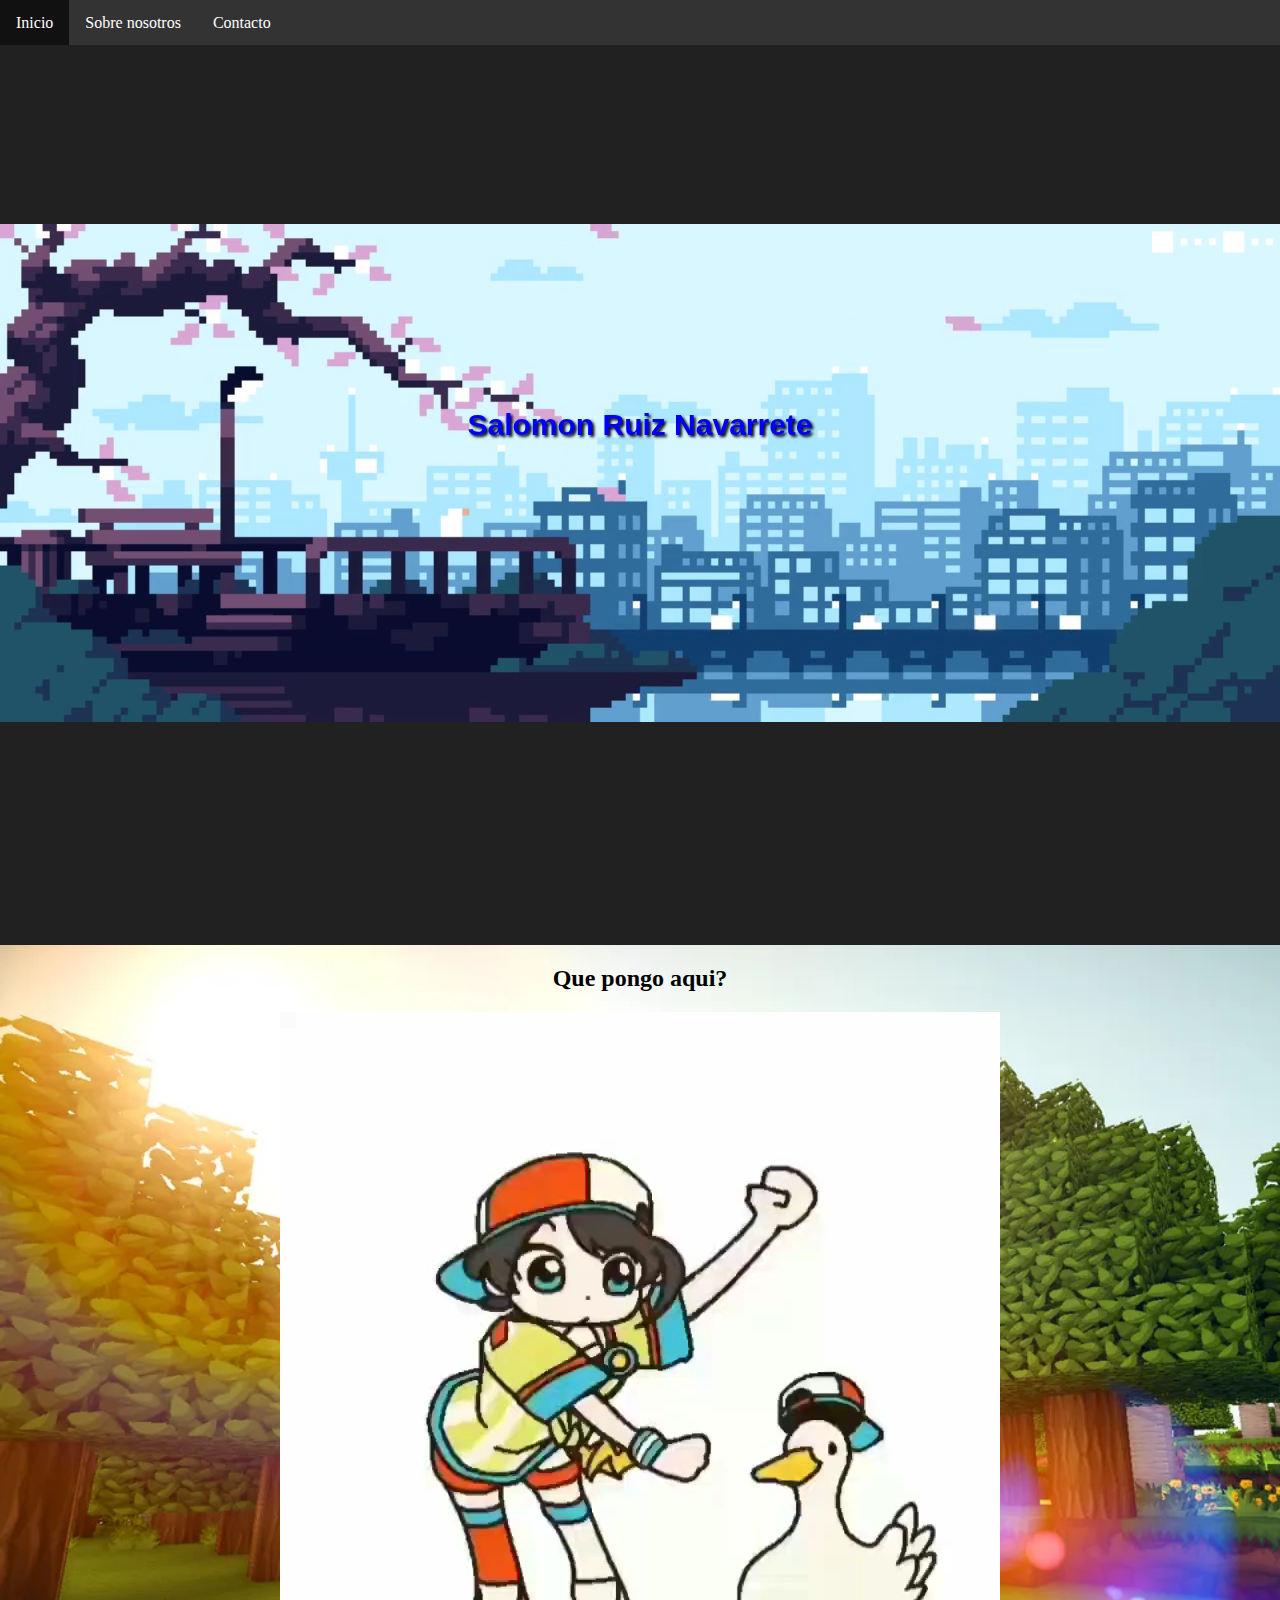
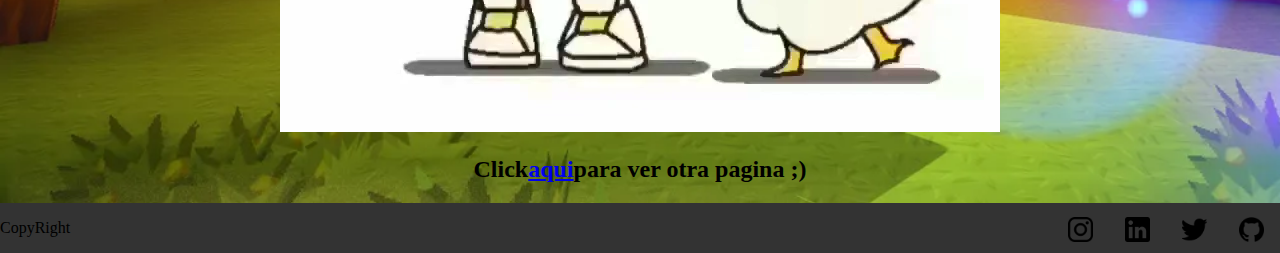
==== index.html @ 52c86f00 "Varias cosas, pero solo para pc" ====
<!DOCTYPE html>
<html lang="en">

<head>
    <meta charset="UTF-8">
    <meta http-equiv="X-UA-Compatible" content="IE=edge">
    <meta name="viewport" content="width=device-width, initial-scale=1.0">
    <link rel="icon" href="Img/uniagus.png">

    <title>Holaaaa</title>

    <style>
        *{
            text-align:center;
        }
        ul {
            height: 45px;
            list-style-type: none;
            margin: 0;
            padding: 0;
            overflow: hidden;
            background-color: #333;
        }

        li {
            float: left;
        }

        li a {
            display: block;
            color: white;
            text-align: center;
            padding: 14px 16px;
            text-decoration: none;
        }

        li a:hover {
            background-color: #111;
        }


        footer ul {
            list-style-type: none;
            margin: 0;
            padding: 0;
            overflow: hidden;
            background-color: #333;
            bottom: 0;
            width: 100%;
            height: auto;
        }

        footer li {

            float: right;

        }

        footer li a {
            right: 0;
        }

        .conteinerBody {
            background-size: cover;
            min-height: 100%;
            min-width: 100%;
            position: absolute;
            top: 0;
            left: 0;
            width: auto;
            height: auto;
        }



        .fondo {
            height: 100vh;
            background-color: #222121;
        }

        .videoContainer {
            height: 100%;
            width: 100%;
            display: flex;
            position: relative;
        }

        .video {
            top: 10px;
            height: 95%;
            width: 100%;
        }


        .name {
            position: absolute;
            top: 40%;
            left: 50%;
            transform: translate(-50%, -50%);
            font-family: Arial;
            font-weight: bold;
            font-size: 30px;
            color: blue;
            text-shadow: 2px 2px 3px black;

        }


        .background2 {
            top: 0;
            width: 100%;
            height: 100%;
            display: b;
            background-repeat: no-repeat;
            background-image: url("Img/mc.png");
            background-size: cover;
        }

        .text2 {
            display: inline-flex;
            text-align: center;
        }

        .copy {
            float: left;
            font-size: 1;
        }

        footer ul {
            list-style-type: none;
            margin: 0;
            padding: 0;
            overflow: hidden;
            background-color: #333;
            bottom: 0;
            width: 100%;
            height: 50px;
        }

        footer li {

            float: right;

        }

        footer li a {    <style>
        *{
            text-align:center;
        }
        ul {
            height: 45px;
            list-style-type: none;
            margin: 0;
            padding: 0;
            overflow: hidden;
            background-color: #333;
        }

        li {
            float: left;
        }

        li a {
            display: block;
            color: white;
            text-align: center;
            padding: 14px 16px;
            text-decoration: none;
        }

        li a:hover {
            background-color: #111;
        }


        footer ul {
            list-style-type: none;
            margin: 0;
            padding: 0;
            overflow: hidden;
            background-color: #333;
            bottom: 0;
            width: 100%;
            height: auto;
        }

        footer li {

            float: right;

        }

        footer li a {
            right: 0;
        }

        .conteinerBody {
            background-size: cover;
            min-height: 100%;
            min-width: 100%;
            position: absolute;
            top: 0;
            left: 0;
            width: auto;
            height: auto;
        }



        .fondo {
            height: 100vh;
            background-color: #222121;
        }

        .videoContainer {
            height: 100%;
            width: 100%;
            display: flex;
            position: relative;
        }

        .video {
            top: 10px;
            height: 95%;
            width: 100%;
        }


        .name {
            position: absolute;
            top: 40%;
            left: 50%;
            transform: translate(-50%, -50%);
            font-family: Arial;
            font-weight: bold;
            font-size: 30px;
            color: blue;
            text-shadow: 2px 2px 3px black;

        }


        .background2 {
            top: 0;
            width: 100%;
            height: 100%;
            display: b;
            background-repeat: no-repeat;
            background-image: url("Img/mc.png");
            background-size: cover;
        }

        .text2 {
            display: inline-flex;
            text-align: center;
        }

        .copy {
            float: left;
            font-size: 1;
        }

        footer ul {
            list-style-type: none;
            margin: 0;
            padding: 0;
            overflow: hidden;
            background-color: #333;
            bottom: 0;
            width: 100%;
            height: 50px;
        }

        footer li {

            float: right;

        }

        footer li a {
            right: 0;
        }

        .redes {
            width: 25px;
            height: 25px;
        }
    </style>
            right: 0;
        }

        .redes {
            width: 25px;
            height: 25px;
        }
    </style>

</head>

<body>
    <div class="conteinerBody">
        <div class="nav">
            <nav>
                <ul>
                    <li><a href="/index.html">Inicio</a></li>
                    <li><a href="/html/About_Us.html">Sobre nosotros</a></li>
                    <li><a href="#pie">Contacto</a></li>
                </ul>
            </nav>
        </div>
        <div class="fondo">
            <div class="videoContainer">
                <video class="video" src="../Img/gif.mp4" autoplay muted loop></video>
                <h1 class="name">Salomon Ruiz Navarrete</h1>
            </div>
        </div>
        <div class="background2">
            <div>
                <h2 class="text2">Que pongo aqui?</h2>
            </div>
            <div class="conteinerVideo">

                <video class="video2" src="Img/baile.mp4" muted autoplay loop></video>
            </div>
            <div>
                <h2 class="text2">
                    Click <a href="/Img/video.mp4"  alt="Baile">aqui</a> para ver otra pagina ;)
                </h2>
            </div>
        </div>
        <footer id="pie">
            <div>
                <ul>
                    <li class="copy">
                        <p>CopyRight</p>
                    </li>
                    <li>
                        <a href="https://github.com/SalomonRN/"> <img class="redes" src="Img/github.png"
                                alt="Github"></a>
                    </li>
                    <li>
                        <a href="https://twitter.com/SalomonRN20"> <img class="redes" src="Img/twitter.png"
                                alt="Twitter"></a>
                    </li>
                    <li>
                        <a href="https://www.linkedin.com/in/salomon-ruiz-navarrete-5235821a3/"> <img class="redes"
                                src="Img/linkedin.png" alt="linkedin"></a>
                    </li>
                    <li>
                        <a href="https://www.instagram.com/salomon.rn/"> <img class="redes" src="Img/instagram.png"
                                alt="insta"></a>
                    </li>
                </ul>
            </div>
        </footer>
</body>

</html>
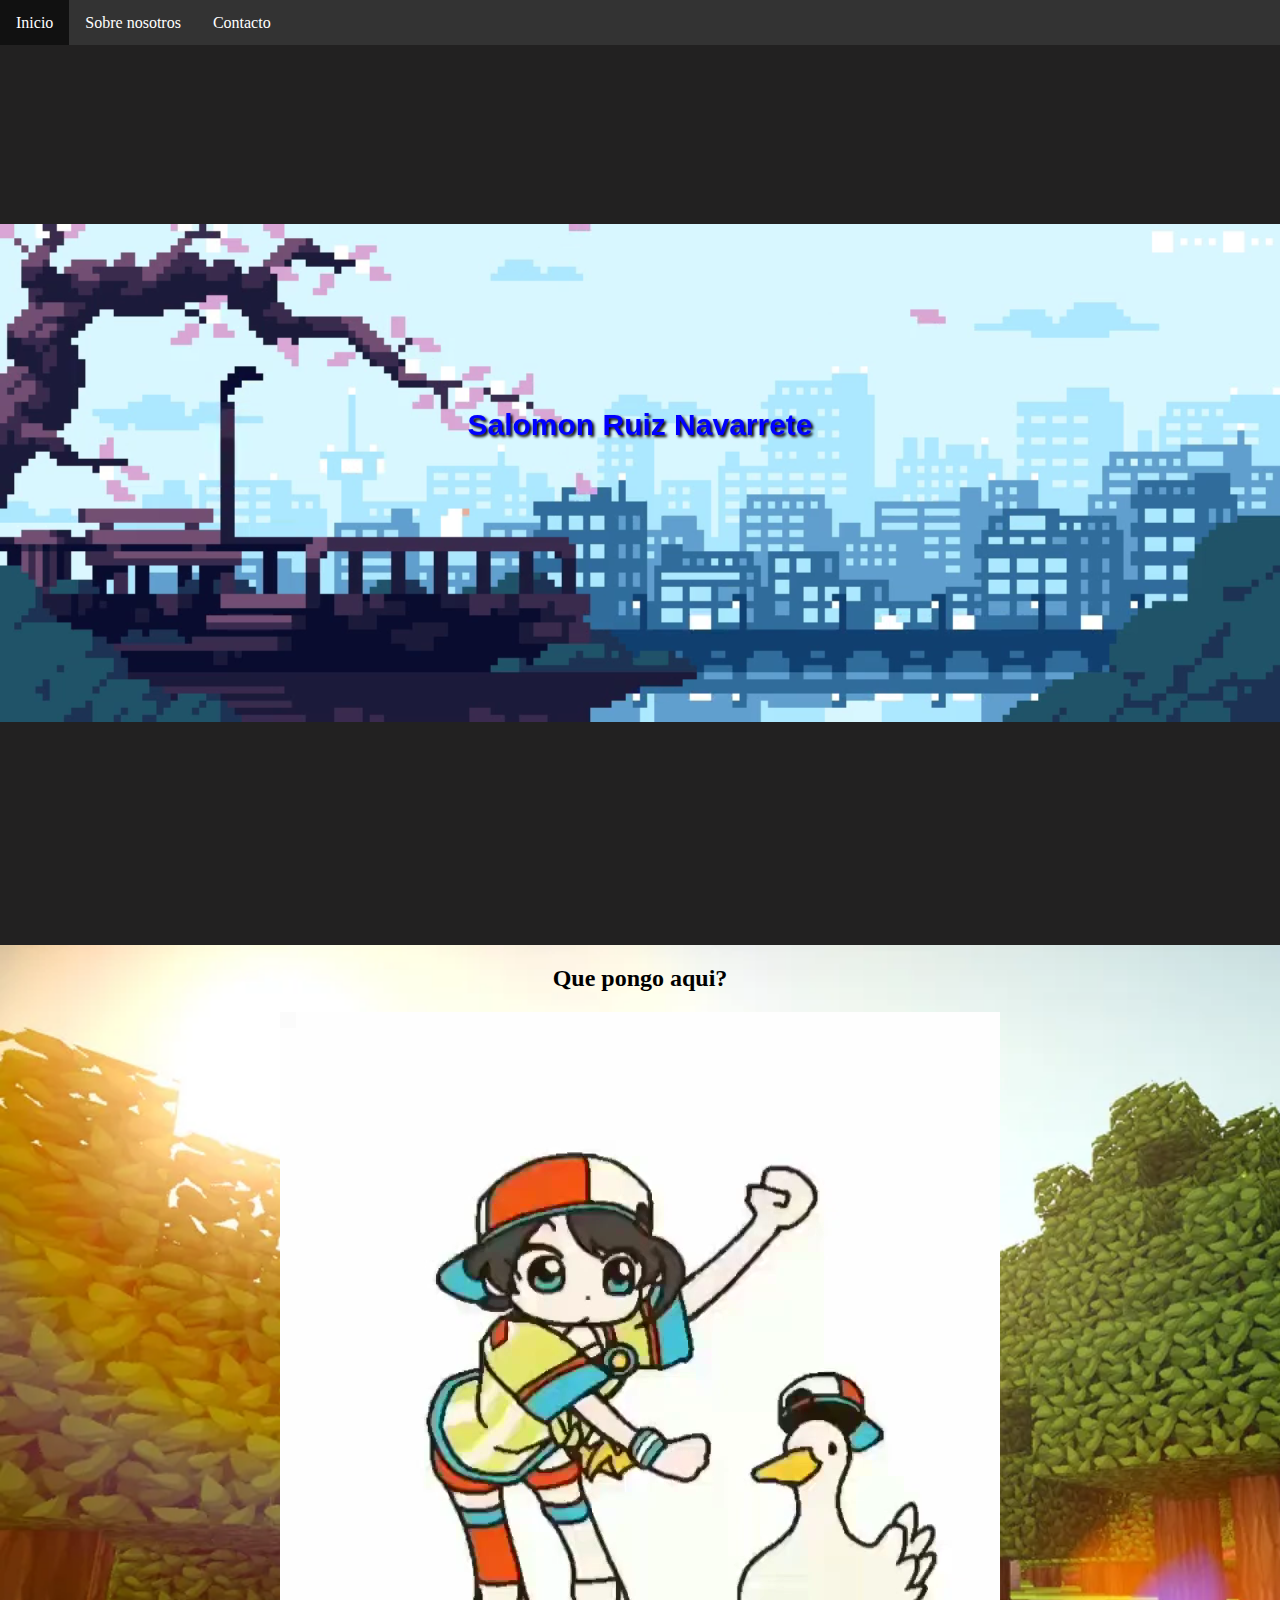
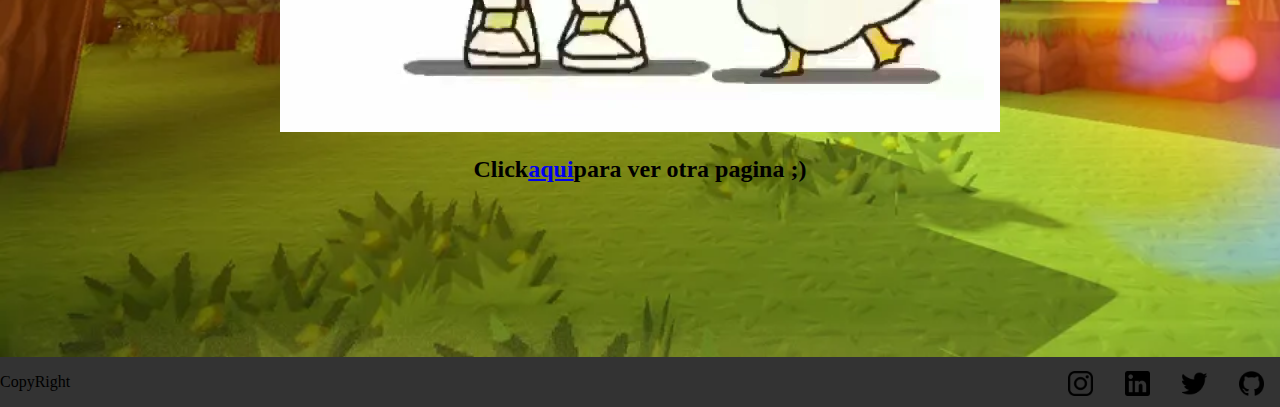
==== commit 62aa8f0f: "Fix Style" ====
--- a/index.html
+++ b/index.html
@@ -4,296 +4,10 @@
 <head>
     <meta charset="UTF-8">
     <meta http-equiv="X-UA-Compatible" content="IE=edge">
-    <meta name="viewport" content="width=device-width, initial-scale=1.0">
+    <meta name="viewport" content="width=device-width">
     <link rel="icon" href="Img/uniagus.png">
-
+    <link rel="stylesheet" href="index.css">
     <title>Holaaaa</title>
-
-    <style>
-        *{
-            text-align:center;
-        }
-        ul {
-            height: 45px;
-            list-style-type: none;
-            margin: 0;
-            padding: 0;
-            overflow: hidden;
-            background-color: #333;
-        }
-
-        li {
-            float: left;
-        }
-
-        li a {
-            display: block;
-            color: white;
-            text-align: center;
-            padding: 14px 16px;
-            text-decoration: none;
-        }
-
-        li a:hover {
-            background-color: #111;
-        }
-
-
-        footer ul {
-            list-style-type: none;
-            margin: 0;
-            padding: 0;
-            overflow: hidden;
-            background-color: #333;
-            bottom: 0;
-            width: 100%;
-            height: auto;
-        }
-
-        footer li {
-
-            float: right;
-
-        }
-
-        footer li a {
-            right: 0;
-        }
-
-        .conteinerBody {
-            background-size: cover;
-            min-height: 100%;
-            min-width: 100%;
-            position: absolute;
-            top: 0;
-            left: 0;
-            width: auto;
-            height: auto;
-        }
-
-
-
-        .fondo {
-            height: 100vh;
-            background-color: #222121;
-        }
-
-        .videoContainer {
-            height: 100%;
-            width: 100%;
-            display: flex;
-            position: relative;
-        }
-
-        .video {
-            top: 10px;
-            height: 95%;
-            width: 100%;
-        }
-
-
-        .name {
-            position: absolute;
-            top: 40%;
-            left: 50%;
-            transform: translate(-50%, -50%);
-            font-family: Arial;
-            font-weight: bold;
-            font-size: 30px;
-            color: blue;
-            text-shadow: 2px 2px 3px black;
-
-        }
-
-
-        .background2 {
-            top: 0;
-            width: 100%;
-            height: 100%;
-            display: b;
-            background-repeat: no-repeat;
-            background-image: url("Img/mc.png");
-            background-size: cover;
-        }
-
-        .text2 {
-            display: inline-flex;
-            text-align: center;
-        }
-
-        .copy {
-            float: left;
-            font-size: 1;
-        }
-
-        footer ul {
-            list-style-type: none;
-            margin: 0;
-            padding: 0;
-            overflow: hidden;
-            background-color: #333;
-            bottom: 0;
-            width: 100%;
-            height: 50px;
-        }
-
-        footer li {
-
-            float: right;
-
-        }
-
-        footer li a {    <style>
-        *{
-            text-align:center;
-        }
-        ul {
-            height: 45px;
-            list-style-type: none;
-            margin: 0;
-            padding: 0;
-            overflow: hidden;
-            background-color: #333;
-        }
-
-        li {
-            float: left;
-        }
-
-        li a {
-            display: block;
-            color: white;
-            text-align: center;
-            padding: 14px 16px;
-            text-decoration: none;
-        }
-
-        li a:hover {
-            background-color: #111;
-        }
-
-
-        footer ul {
-            list-style-type: none;
-            margin: 0;
-            padding: 0;
-            overflow: hidden;
-            background-color: #333;
-            bottom: 0;
-            width: 100%;
-            height: auto;
-        }
-
-        footer li {
-
-            float: right;
-
-        }
-
-        footer li a {
-            right: 0;
-        }
-
-        .conteinerBody {
-            background-size: cover;
-            min-height: 100%;
-            min-width: 100%;
-            position: absolute;
-            top: 0;
-            left: 0;
-            width: auto;
-            height: auto;
-        }
-
-
-
-        .fondo {
-            height: 100vh;
-            background-color: #222121;
-        }
-
-        .videoContainer {
-            height: 100%;
-            width: 100%;
-            display: flex;
-            position: relative;
-        }
-
-        .video {
-            top: 10px;
-            height: 95%;
-            width: 100%;
-        }
-
-
-        .name {
-            position: absolute;
-            top: 40%;
-            left: 50%;
-            transform: translate(-50%, -50%);
-            font-family: Arial;
-            font-weight: bold;
-            font-size: 30px;
-            color: blue;
-            text-shadow: 2px 2px 3px black;
-
-        }
-
-
-        .background2 {
-            top: 0;
-            width: 100%;
-            height: 100%;
-            display: b;
-            background-repeat: no-repeat;
-            background-image: url("Img/mc.png");
-            background-size: cover;
-        }
-
-        .text2 {
-            display: inline-flex;
-            text-align: center;
-        }
-
-        .copy {
-            float: left;
-            font-size: 1;
-        }
-
-        footer ul {
-            list-style-type: none;
-            margin: 0;
-            padding: 0;
-            overflow: hidden;
-            background-color: #333;
-            bottom: 0;
-            width: 100%;
-            height: 50px;
-        }
-
-        footer li {
-
-            float: right;
-
-        }
-
-        footer li a {
-            right: 0;
-        }
-
-        .redes {
-            width: 25px;
-            height: 25px;
-        }
-    </style>
-            right: 0;
-        }
-
-        .redes {
-            width: 25px;
-            height: 25px;
-        }
-    </style>
 
 </head>
 
@@ -310,8 +24,9 @@
         </div>
         <div class="fondo">
             <div class="videoContainer">
-                <video class="video" src="../Img/gif.mp4" autoplay muted loop></video>
+                <video class="video" src="Img/gif.mp4" alt="Paisaje ciudad pixelart" autoplay muted loop></video>
                 <h1 class="name">Salomon Ruiz Navarrete</h1>
+                
             </div>
         </div>
         <div class="background2">
@@ -320,13 +35,15 @@
             </div>
             <div class="conteinerVideo">
 
-                <video class="video2" src="Img/baile.mp4" muted autoplay loop></video>
+                <video class="video2" src="Img/baile.mp4"  alt="Baile" muted autoplay loop></video>
             </div>
             <div>
                 <h2 class="text2">
-                    Click <a href="/Img/video.mp4"  alt="Baile">aqui</a> para ver otra pagina ;)
+                    Click <a href="/Img/video.mp4">aqui</a> para ver otra pagina ;)
                 </h2>
             </div>
+
+            <video > <source src="https://drive.google.com/file/d/1Ck70m1KZeR7SJPR4c45-hmp0PaLC-Xb8/edit"></video>
         </div>
         <footer id="pie">
             <div>
--- a/index.css
+++ b/index.css
@@ -0,0 +1,137 @@
+* {
+    text-align: center;
+}
+
+ul {
+    height: 45px;
+    list-style-type: none;
+    margin: 0;
+    padding: 0;
+    overflow: hidden;
+    background-color: #333;
+}
+
+li {
+    float: left;
+}
+
+li a {
+    display: block;
+    color: white;
+    text-align: center;
+    padding: 14px 16px;
+    text-decoration: none;
+}
+
+li a:hover {
+    background-color: #111;
+}
+
+footer ul {
+    list-style-type: none;
+    margin: 0;
+    padding: 0;
+    overflow: hidden;
+    background-color: #333;
+    bottom: 0;
+    width: 100%;
+    height: auto;
+}
+
+footer li {
+
+    float: right;
+
+}
+
+footer li a {
+    right: 0;
+}
+
+.conteinerBody {
+    background-size: cover;
+    min-height: 100%;
+    min-width: 100%;
+    position: absolute;
+    top: 0;
+    left: 0;
+    width: auto;
+    height: auto;
+}
+
+.fondo {
+    height: 100vh;
+    background-color: #222121;
+}
+
+.videoContainer {
+    height: 100%;
+    width: 100%;
+    display: flex;
+    position: relative;
+}
+
+.video {
+    top: 10px;
+    height: 95%;
+    width: 100%;
+}
+
+.name {
+    position: absolute;
+    top: 40%;
+    left: 50%;
+    transform: translate(-50%, -50%);
+    font-family: Arial;
+    font-weight: bold;
+    font-size: 30px;
+    color: blue;
+    text-shadow: 2px 2px 3px black;
+
+}
+
+.background2 {
+    top: 0;
+    width: 100%;
+    height: 100%;
+    display: b;
+    background-repeat: no-repeat;
+    background-image: url("Img/mc.png");
+    background-size: cover;
+}
+
+.text2 {
+    display: inline-flex;
+    text-align: center;
+}
+
+.copy {
+    float: left;
+    font-size: 1;
+}
+
+footer ul {
+    list-style-type: none;
+    margin: 0;
+    padding: 0;
+    overflow: hidden;
+    background-color: #333;
+    bottom: 0;
+    width: 100%;
+    height: 50px;
+}
+
+footer li {
+
+    float: right;
+
+}
+
+footer li a {
+    right: 0;
+}
+
+.redes {
+    width: 25px;
+    height: 25px;
+}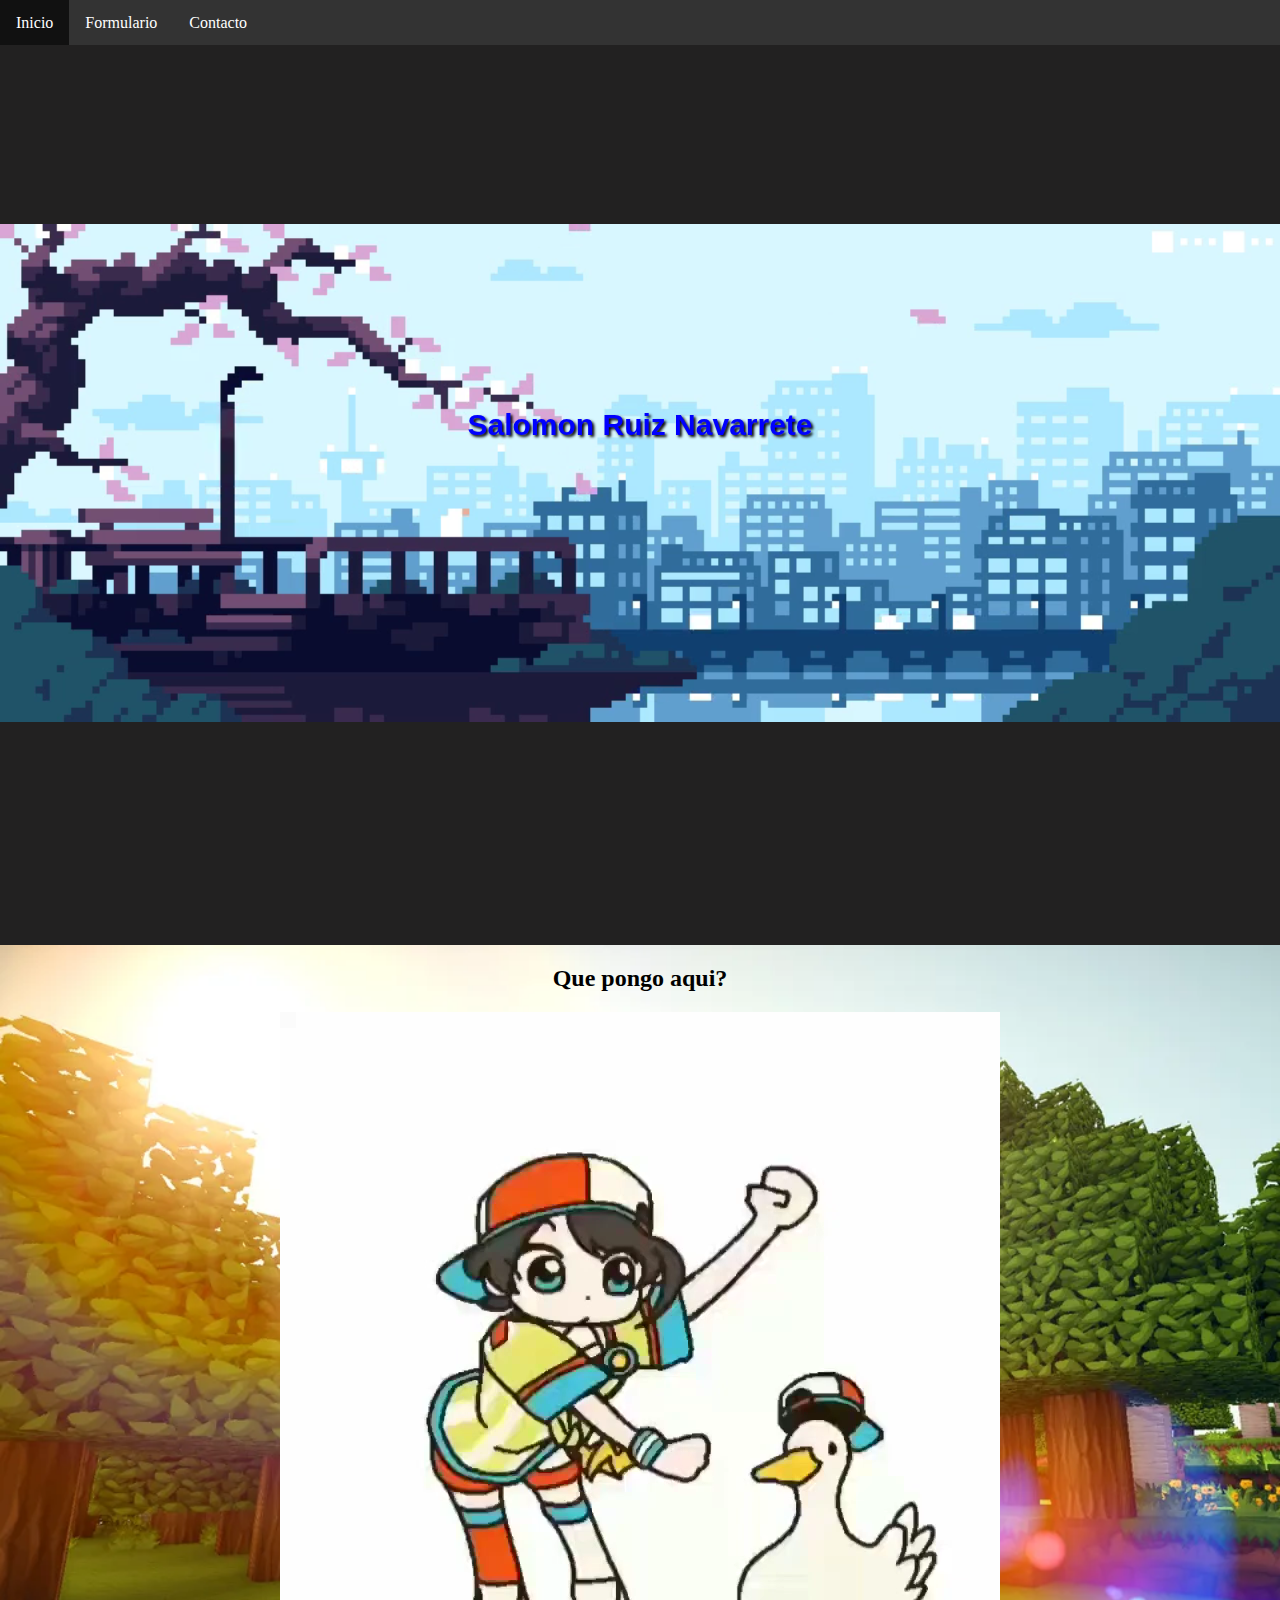
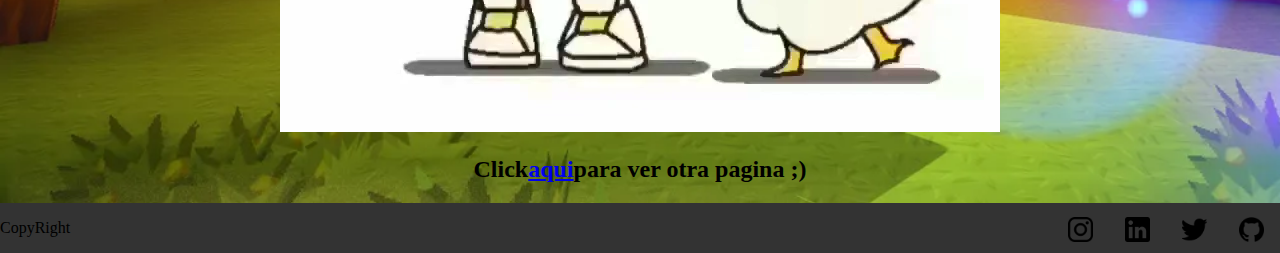
==== commit fe96b08d: "FORMULARIO" ====
--- a/index.html
+++ b/index.html
@@ -5,7 +5,7 @@
     <meta charset="UTF-8">
     <meta http-equiv="X-UA-Compatible" content="IE=edge">
     <meta name="viewport" content="width=device-width">
-    <link rel="icon" href="Img/uniagus.png">
+    <link rel="icon" href="Source/Img/uniagus.png">
     <link rel="stylesheet" href="index.css">
     <title>Holaaaa</title>
 
@@ -17,16 +17,16 @@
             <nav>
                 <ul>
                     <li><a href="/index.html">Inicio</a></li>
-                    <li><a href="/html/About_Us.html">Sobre nosotros</a></li>
+                    <li><a href="/html/formulario.html">Formulario</a></li>
                     <li><a href="#pie">Contacto</a></li>
                 </ul>
             </nav>
         </div>
         <div class="fondo">
             <div class="videoContainer">
-                <video class="video" src="Img/gif.mp4" alt="Paisaje ciudad pixelart" autoplay muted loop></video>
+                <video class="video" src="Source/Video/gif.mp4" alt="Paisaje ciudad pixelart" autoplay muted loop></video>
                 <h1 class="name">Salomon Ruiz Navarrete</h1>
-                
+
             </div>
         </div>
         <div class="background2">
@@ -35,15 +35,13 @@
             </div>
             <div class="conteinerVideo">
 
-                <video class="video2" src="Img/baile.mp4"  alt="Baile" muted autoplay loop></video>
+                <video class="video2" src="Source/Video/baile.mp4" alt="Baile" muted autoplay loop></video>
             </div>
             <div>
                 <h2 class="text2">
-                    Click <a href="/Img/video.mp4">aqui</a> para ver otra pagina ;)
+                    Click <a href="Source/Video/video.mp4">aqui</a> para ver otra pagina ;)
                 </h2>
             </div>
-
-            <video > <source src="https://drive.google.com/file/d/1Ck70m1KZeR7SJPR4c45-hmp0PaLC-Xb8/edit"></video>
         </div>
         <footer id="pie">
             <div>
@@ -52,19 +50,19 @@
                         <p>CopyRight</p>
                     </li>
                     <li>
-                        <a href="https://github.com/SalomonRN/"> <img class="redes" src="Img/github.png"
+                        <a href="https://github.com/SalomonRN/"> <img class="redes" src="Source/Img/github.png"
                                 alt="Github"></a>
                     </li>
                     <li>
-                        <a href="https://twitter.com/SalomonRN20"> <img class="redes" src="Img/twitter.png"
+                        <a href="https://twitter.com/SalomonRN20"> <img class="redes" src="Source/Img/twitter.png"
                                 alt="Twitter"></a>
                     </li>
                     <li>
                         <a href="https://www.linkedin.com/in/salomon-ruiz-navarrete-5235821a3/"> <img class="redes"
-                                src="Img/linkedin.png" alt="linkedin"></a>
+                                src="Source/Img/linkedin.png" alt="linkedin"></a>
                     </li>
                     <li>
-                        <a href="https://www.instagram.com/salomon.rn/"> <img class="redes" src="Img/instagram.png"
+                        <a href="https://www.instagram.com/salomon.rn/"> <img class="redes" src="Source/Img/instagram.png"
                                 alt="insta"></a>
                     </li>
                 </ul>
